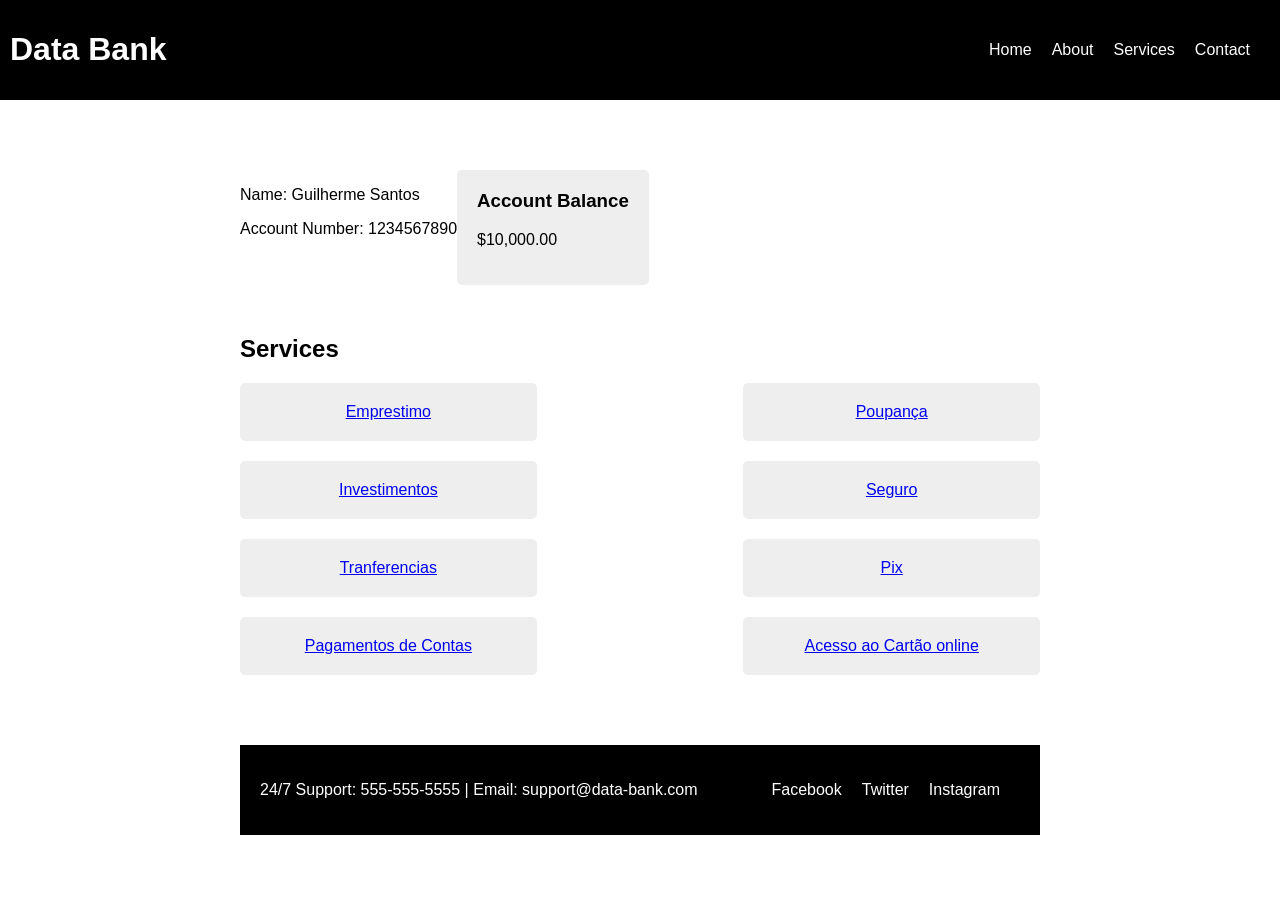
==== index.html @ 028114ea "primeiro commit 30/05/2023" ====
<!DOCTYPE html>
<html lang="en">
<head>
    <meta charset="UTF-8">
    <title>Banking Services</title>
    <style>
        body {
            font-family: Arial, sans-serif;
            margin: 0;
        }

        header {
            background-color: #000;
            color: #fff;
            display: flex;
            justify-content: space-between;
            align-items: center;
            padding: 10px;
        }

        nav ul {
            list-style: none;
            display: flex;
        }

        nav li {
            margin-right: 20px;
        }

        nav a {
            color: #fff;
            text-decoration: none;
        }

        main {
            max-width: 800px;
            margin: 0 auto;
            padding: 20px;
        }
        
        #info {
            display: flex;
            margin-top: 50px;
        }

        .profile p {
            margin-bottom: 10px;
        }

        .balance {
            background-color: #eee;
            padding: 20px;
            border-radius: 5px;
        }

        .balance h3 {
            margin-top: 0;
        }

        #services {
            margin-top: 50px;
        }

        #services ul {
            list-style: none;
            display: flex;
            flex-wrap: wrap;
            justify-content: space-between;
            padding: 0;
        }

        #services li {
            flex-basis: calc(33.33% - 10px);
            background-color: #eee;
            padding: 20px;
            border-radius: 5px;
            margin-bottom: 20px;
            text-align: center;
        }

        footer {
            background-color: #000;
            color: #fff;
            padding: 20px;
            display: flex;
            justify-content: space-between;
            align-items: center;
            margin-top: 50px;
        }

        footer ul {
            list-style: none;
            display: flex;
            padding: 0;
        }

        footer li {
            margin-right: 20px;
        }

        footer a {
            color: #fff;
            text-decoration: none;
        }
    </style>
</head>
<body>
    <header>
        <h1>Data Bank</h1>
        <nav>
            <ul>
                <li><a href="#">Home</a></li>
                <li><a href="#">About</a></li>
                <li><a href="#">Services</a></li>
                <li><a href="#">Contact</a></li>
            </ul>
        </nav>
    </header>
    <main>
        <section id="info">
            <div class="profile">
                <p>Name: Guilherme Santos</p>
                <p>Account Number: 1234567890</p>
            </div>
            <div class="balance">
                <h3>Account Balance</h3>
                <p>$10,000.00</p>
            </div>
        </section>
        <section id="services">
            <h2>Services</h2>
            <ul>
                <li><a href="emprestimo.html" >Emprestimo</a></Emprestimo></li>
                <li><a href="poupança.html" >Poupança</a></Emprestimo></li>
                <li><a href="Investimentos.html" >Investimentos</a></Emprestimo></li>
                <li><a href="Seguro.html" >Seguro</a></Emprestimo></li>
                <li><a href="Tranferencias.html" >Tranferencias</a></Emprestimo></li>
                <li><a href="pix.html" >Pix</a></Emprestimo></li>
                <li><a href="pagamento-contas.html" >Pagamentos de Contas</a></Emprestimo></li>
                <li><a href="Acesso ao Cartão online.html" >Acesso ao Cartão online</a></Emprestimo></li>
        </ul>
    </section>
    <footer>
        <p>24/7 Support: 555-555-5555 | Email: support@data-bank.com</p>
        <ul>
            <li><a href="#">Facebook</a></li>
            <li><a href="#">Twitter</a></li>
            <li><a href="#">Instagram</a></li>
        </ul>
    </footer>
</body>
</html>
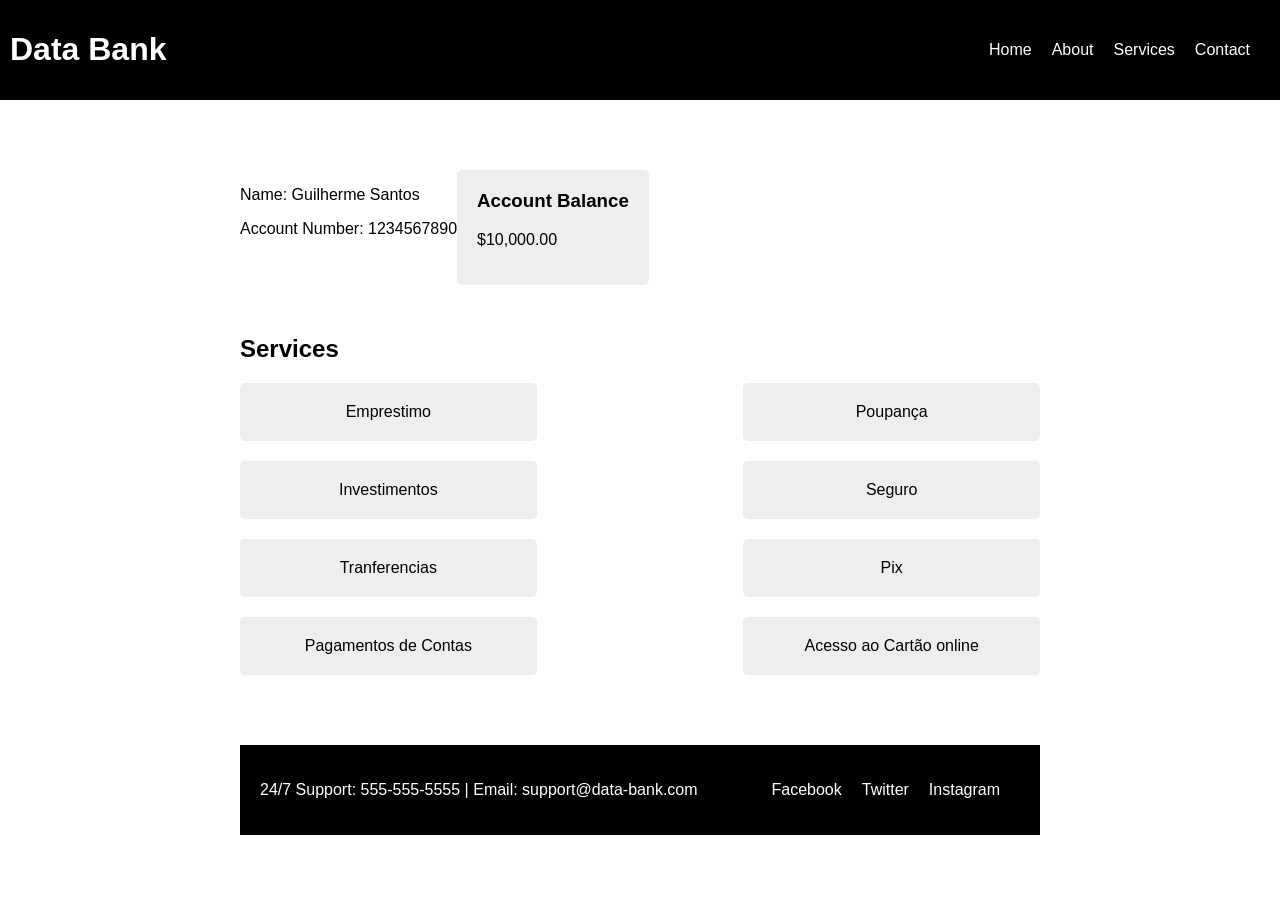
==== commit e9499098: "30/05/2023 19:24" ====
--- a/index.html
+++ b/index.html
@@ -3,6 +3,7 @@
 <head>
     <meta charset="UTF-8">
     <title>Banking Services</title>
+    <link rel="stylesheet" href="style/geral.css">
     <style>
         body {
             font-family: Arial, sans-serif;
@@ -98,6 +99,8 @@
             margin-right: 20px;
         }
 
+      
+
         footer a {
             color: #fff;
             text-decoration: none;
@@ -130,14 +133,14 @@
         <section id="services">
             <h2>Services</h2>
             <ul>
-                <li><a href="emprestimo.html" >Emprestimo</a></Emprestimo></li>
-                <li><a href="poupança.html" >Poupança</a></Emprestimo></li>
-                <li><a href="Investimentos.html" >Investimentos</a></Emprestimo></li>
-                <li><a href="Seguro.html" >Seguro</a></Emprestimo></li>
-                <li><a href="Tranferencias.html" >Tranferencias</a></Emprestimo></li>
-                <li><a href="pix.html" >Pix</a></Emprestimo></li>
-                <li><a href="pagamento-contas.html" >Pagamentos de Contas</a></Emprestimo></li>
-                <li><a href="Acesso ao Cartão online.html" >Acesso ao Cartão online</a></Emprestimo></li>
+                <li><a href="pages/emprestimo.html" >Emprestimo</a></Emprestimo></li>
+                <li><a href="pages/poupança.html" >Poupança</a></Emprestimo></li>
+                <li><a href="pages/Investimentos.html" >Investimentos</a></Emprestimo></li>
+                <li><a href="pages/seguro.html" >Seguro</a></Emprestimo></li>
+                <li><a href="pages/tranferencias.html" >Tranferencias</a></Emprestimo></li>
+                <li><a href="/pages/pix.html" >Pix</a></Emprestimo></li>
+                <li><a href="/pages/pagamento-contas.html" >Pagamentos de Contas</a></Emprestimo></li>
+                <li><a href="pages/cartao.html" >Acesso ao Cartão online</a></Emprestimo></li>
         </ul>
     </section>
     <footer>
--- a/style/geral.css
+++ b/style/geral.css
@@ -0,0 +1,6 @@
+a{
+  
+    text-decoration: none;
+    color: black;
+}
+
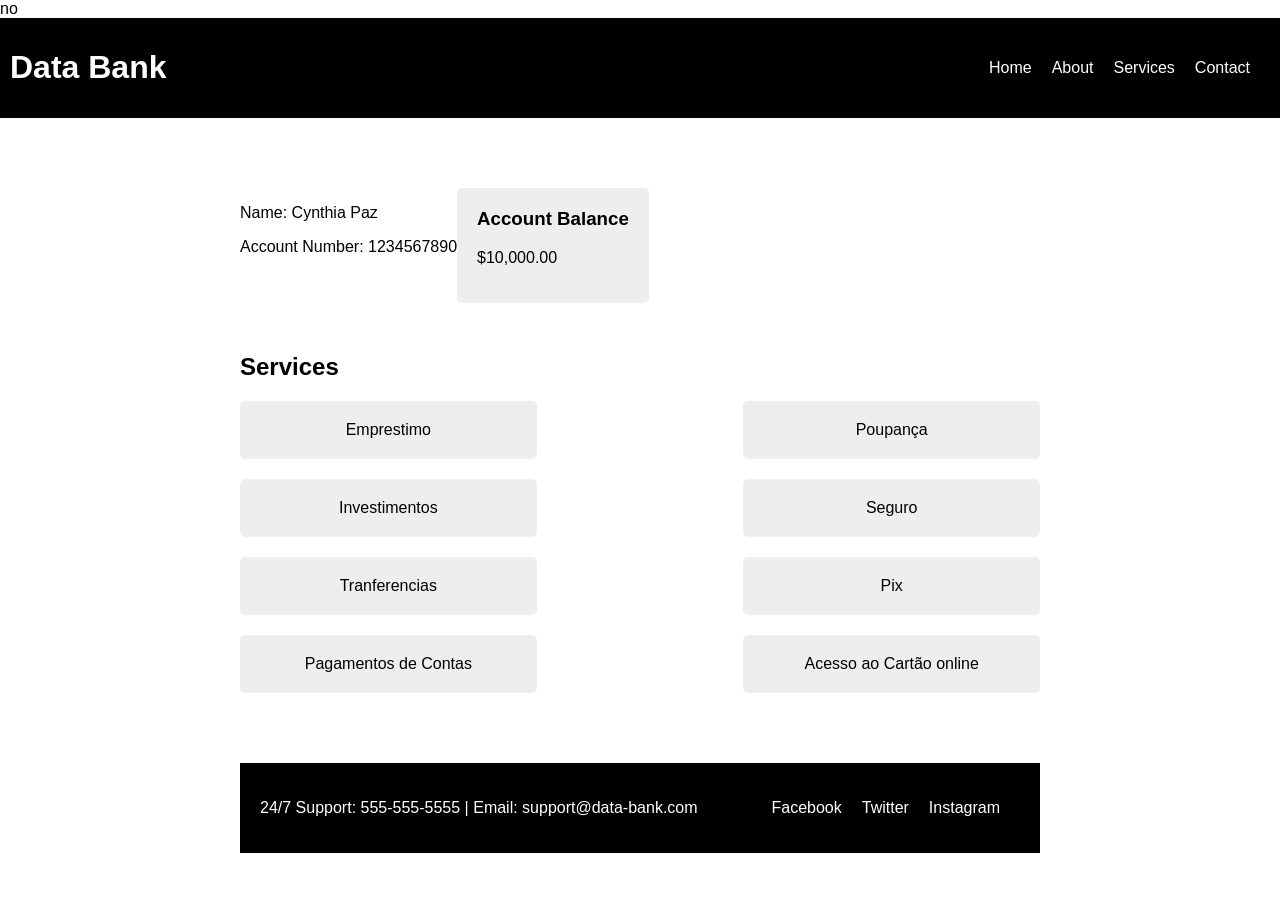
==== commit f03e49d5: "Update index.html" ====
--- a/index.html
+++ b/index.html
@@ -1,9 +1,40 @@
-<!DOCTYPE html>
+<!--
 <html lang="en">
 <head>
     <meta charset="UTF-8">
     <title>Banking Services</title>
     <link rel="stylesheet" href="style/geral.css">
+    <link rel="stylesheet" href="index.css">
+</head>
+<body>
+    <header>
+        <h1>Data Bank</h1>
+        <nav>
+            <ul>
+                <li><a href="#">Home</a></li>
+                <li><a href="#">About</a></li>
+                <li><a href="#">Services</a></li>
+                <li><a href="#">Contact</a></li>
+            </ul>
+        </nav>
+    </header>
+    <main>
+        <section id="info">
+            <div class="profile">
+                <p>Name: Guilherme Santos</p>
+                <p>Account Number: 1234567890</p>
+            </div>
+            <div class="balance">
+                <h3>Account Balance</h3>
+                <p>$10,000.00</p>
+            </div>
+        </section>
+        <section id="services">
+            <h2>Services</h2>--><!DOCTYPE html>
+<html lang="en">
+<head>
+    <meta charset="UTF-8">
+    <title>Banking Services</title>
     <style>
         body {
             font-family: Arial, sans-serif;
@@ -99,13 +130,13 @@
             margin-right: 20px;
         }
 
-      
-
         footer a {
             color: #fff;
             text-decoration: none;
         }
     </style>
+     <link rel="stylesheet" href="style/geral.css">no
+    
 </head>
 <body>
     <header>
@@ -122,7 +153,7 @@
     <main>
         <section id="info">
             <div class="profile">
-                <p>Name: Guilherme Santos</p>
+                <p>Name: Cynthia Paz</p>
                 <p>Account Number: 1234567890</p>
             </div>
             <div class="balance">
@@ -138,8 +169,8 @@
                 <li><a href="pages/Investimentos.html" >Investimentos</a></Emprestimo></li>
                 <li><a href="pages/seguro.html" >Seguro</a></Emprestimo></li>
                 <li><a href="pages/tranferencias.html" >Tranferencias</a></Emprestimo></li>
-                <li><a href="/pages/pix.html" >Pix</a></Emprestimo></li>
-                <li><a href="/pages/pagamento-contas.html" >Pagamentos de Contas</a></Emprestimo></li>
+                <li><a href="pages/pix.html" >Pix</a></Emprestimo></li>
+                <li><a href="pages/pagamento-contas.html" >Pagamentos de Contas</a></Emprestimo></li>
                 <li><a href="pages/cartao.html" >Acesso ao Cartão online</a></Emprestimo></li>
         </ul>
     </section>
--- a/index.css
+++ b/index.css
@@ -0,0 +1,100 @@
+body {
+    font-family: Arial, sans-serif;
+    margin: 0;
+}
+
+header {
+    background-color: #000;
+    color: #fff;
+    display: flex;
+    justify-content: space-between;
+    align-items: center;
+    padding: 10px;
+}
+
+nav ul {
+    list-style: none;
+    display: flex;
+}
+
+nav li {
+    margin-right: 20px;
+}
+
+nav a {
+    color: #fff;
+    text-decoration: none;
+}
+
+main {
+    max-width: 800px;
+    margin: 0 auto;
+    padding: 20px;
+}
+
+#info {
+    display: flex;
+    margin-top: 50px;
+}
+
+.profile p {
+    margin-bottom: 10px;
+}
+
+.balance {
+    background-color: #eee;
+    padding: 20px;
+    border-radius: 5px;
+}
+
+.balance h3 {
+    margin-top: 0;
+}
+
+#services {
+    margin-top: 50px;
+}
+
+#services ul {
+    list-style: none;
+    display: flex;
+    flex-wrap: wrap;
+    justify-content: space-between;
+    padding: 0;
+}
+
+#services li {
+    flex-basis: calc(33.33% - 10px);
+    background-color: #eee;
+    padding: 20px;
+    border-radius: 5px;
+    margin-bottom: 20px;
+    text-align: center;
+}
+
+footer {
+    background-color: #000;
+    color: #fff;
+    padding: 20px;
+    display: flex;
+    justify-content: space-between;
+    align-items: center;
+    margin-top: 50px;
+}
+
+footer ul {
+    list-style: none;
+    display: flex;
+    padding: 0;
+}
+
+footer li {
+    margin-right: 20px;
+}
+
+
+
+footer a {
+    color: #fff;
+    text-decoration: none;
+}
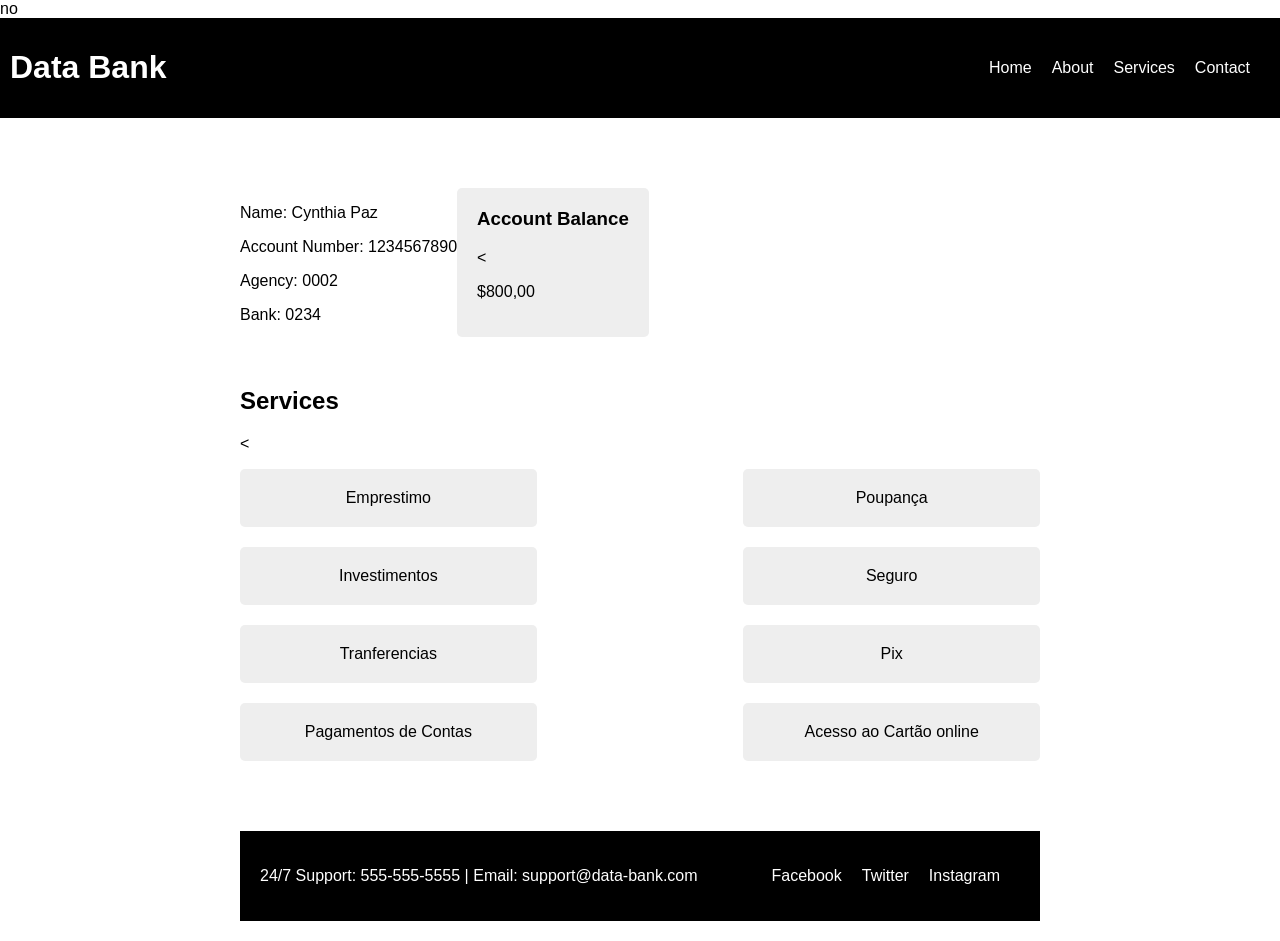
==== commit 7f762580: "Update index.html Ff" ====
--- a/index.html
+++ b/index.html
@@ -155,14 +155,23 @@
             <div class="profile">
                 <p>Name: Cynthia Paz</p>
                 <p>Account Number: 1234567890</p>
+                <p>Agency: 0002
+
+</p>
+                <p>Bank: 0234</p>
             </div>
             <div class="balance">
                 <h3>Account Balance</h3>
-                <p>$10,000.00</p>
+                <<p>$800,00</p>
+                
             </div>
         </section>
         <section id="services">
             <h2>Services</h2>
+            <
+            
+
+
             <ul>
                 <li><a href="pages/emprestimo.html" >Emprestimo</a></Emprestimo></li>
                 <li><a href="pages/poupança.html" >Poupança</a></Emprestimo></li>
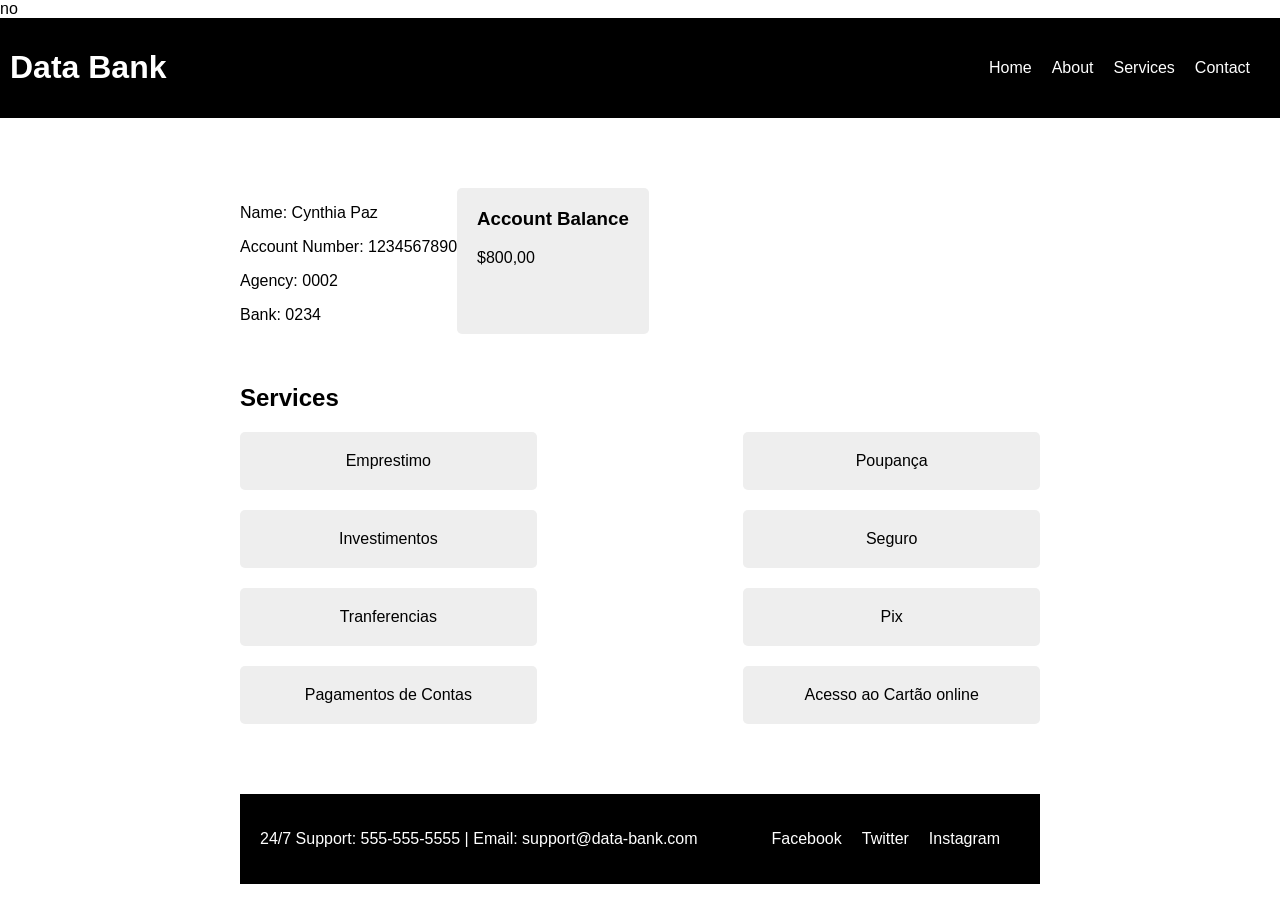
==== commit f0e3408a: "Update index.html" ====
--- a/index.html
+++ b/index.html
@@ -162,13 +162,13 @@
             </div>
             <div class="balance">
                 <h3>Account Balance</h3>
-                <<p>$800,00</p>
+                <p>$800,00</p>
                 
             </div>
         </section>
         <section id="services">
             <h2>Services</h2>
-            <
+            
             
 
 
